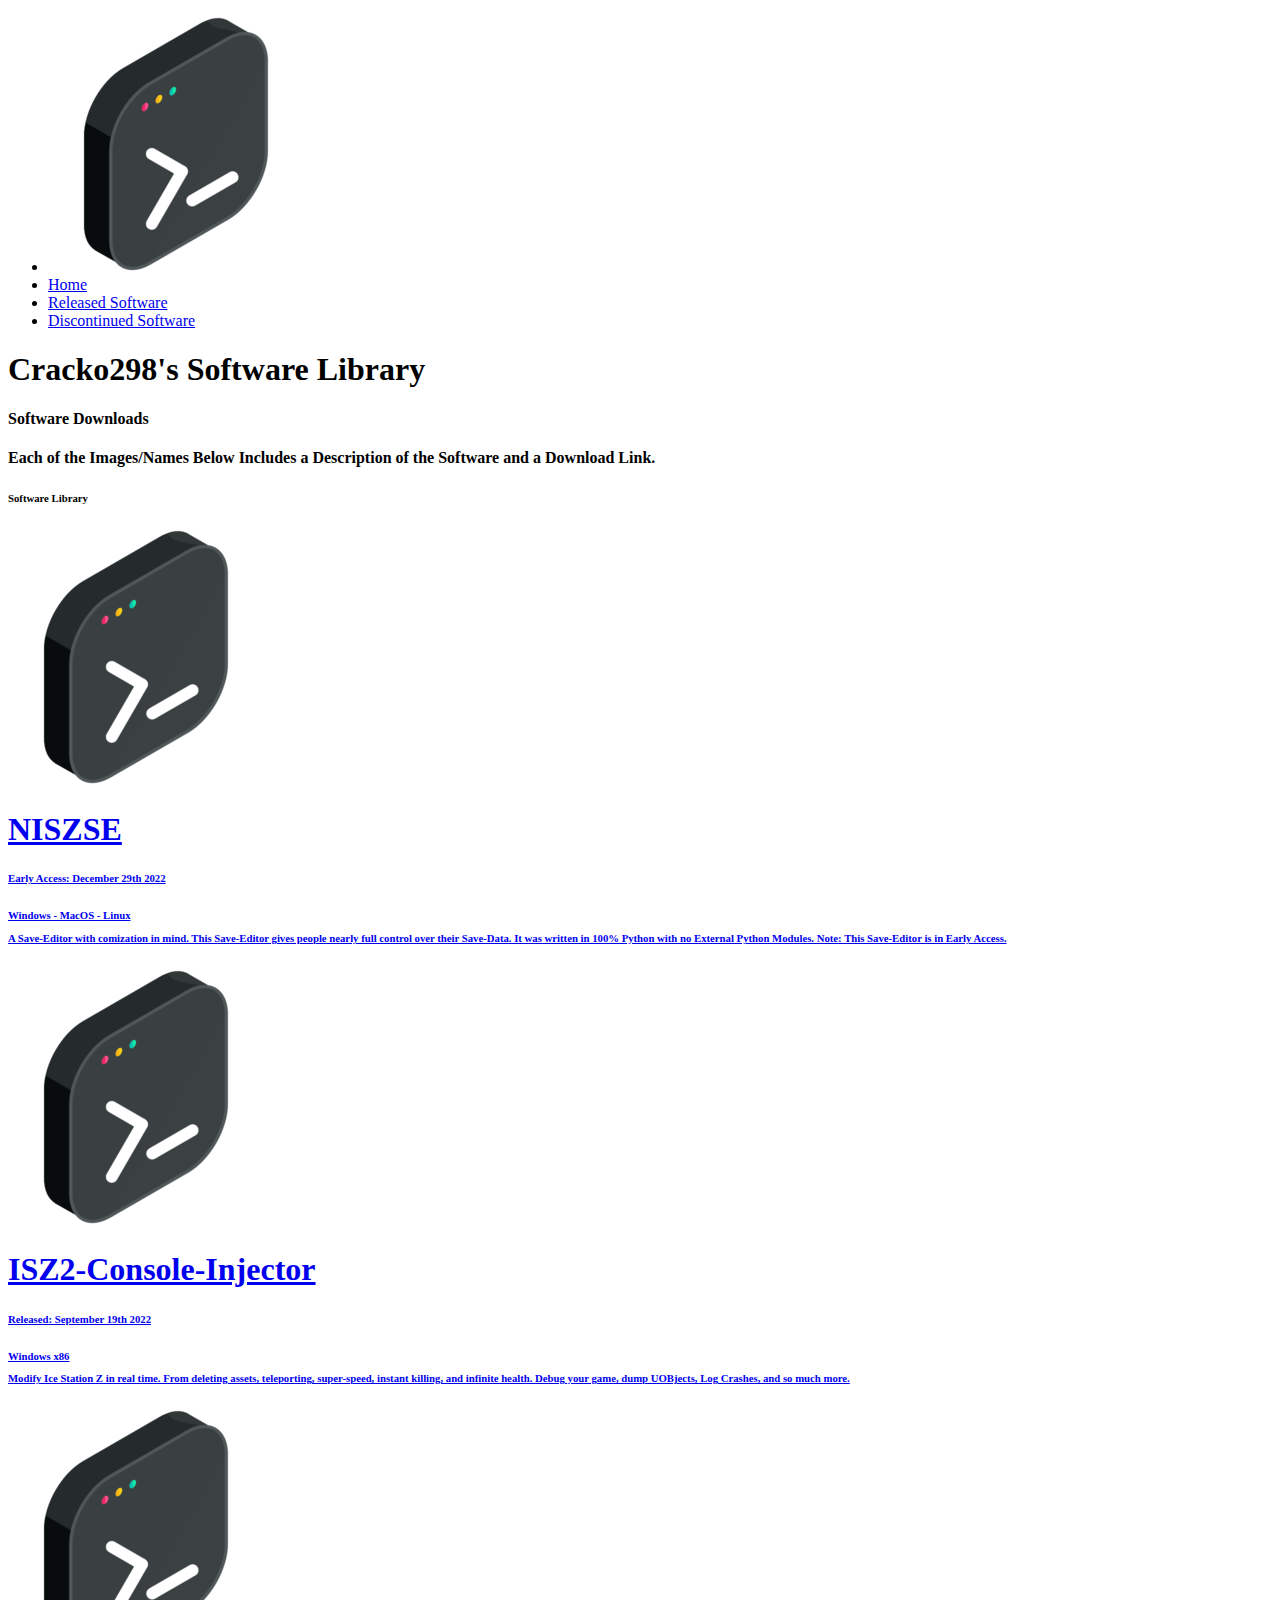
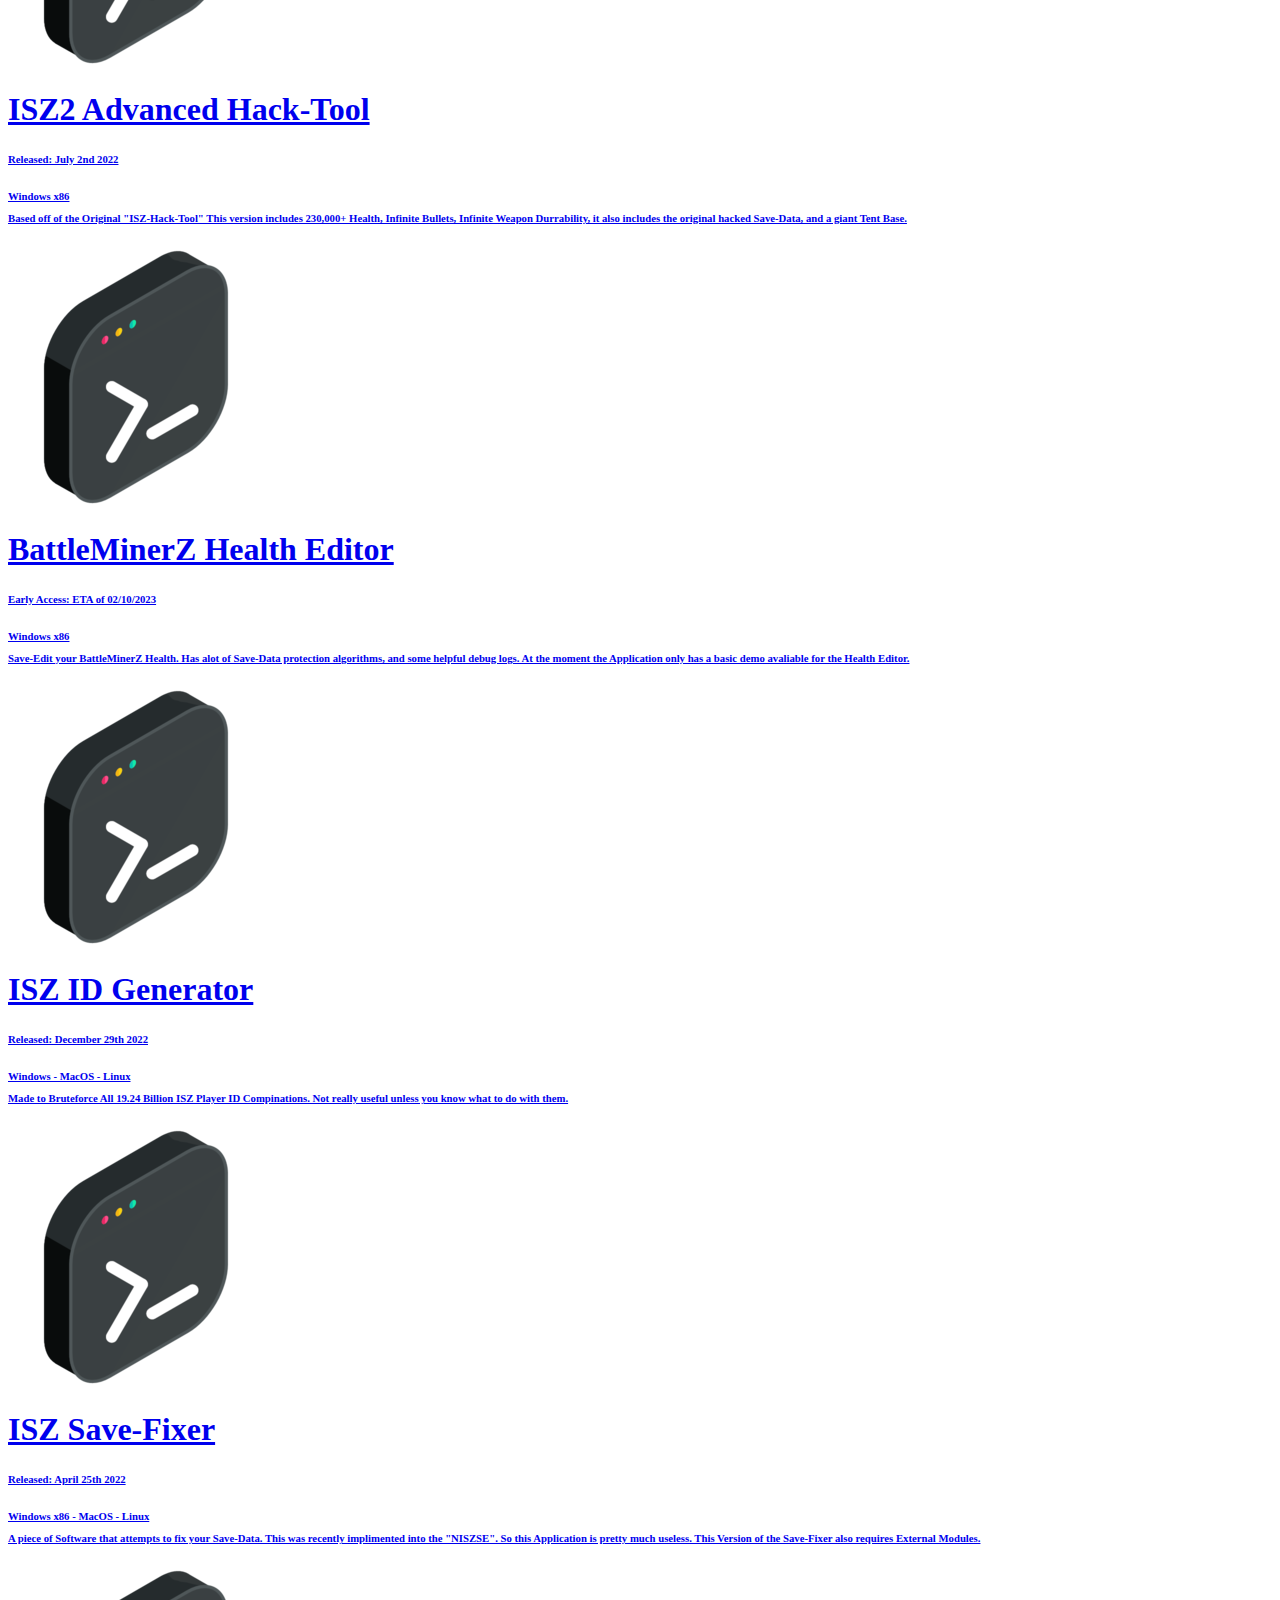
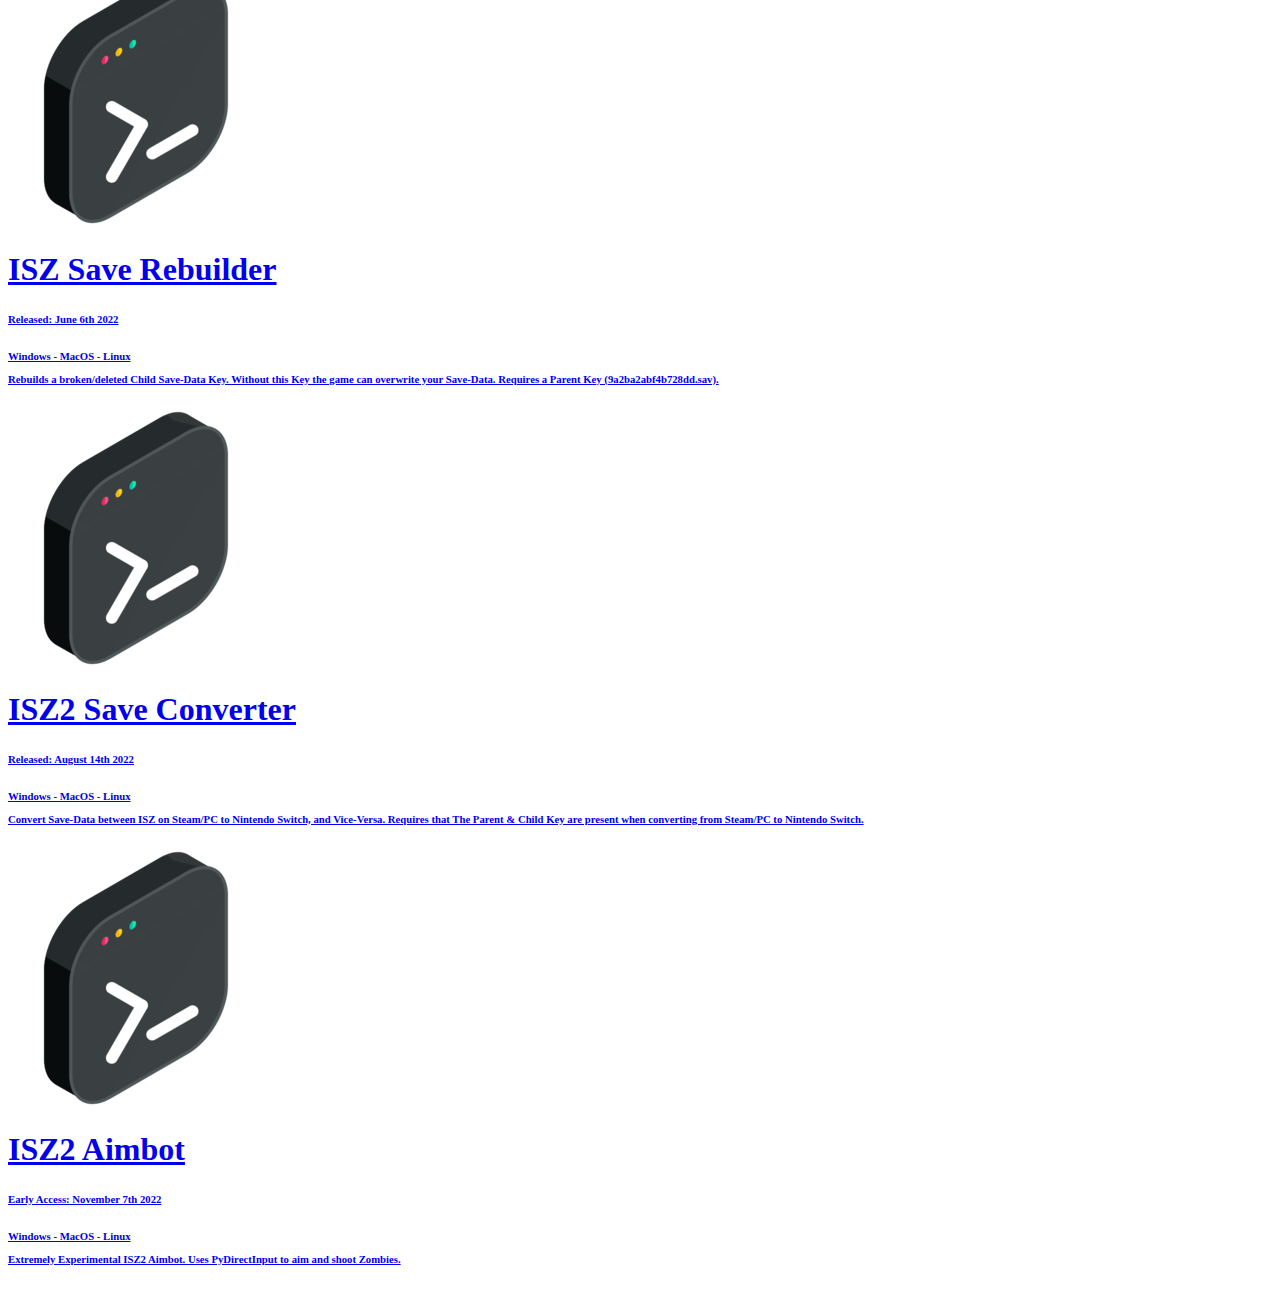
==== Software.html @ f77c6b38 "Add files via upload" ====
<!DOCTYPE html>
<html lang="en">

<head>
  <meta name="description" content="An Archive for Wobbly Tooth Ltd's Games, Software, And Company History.">
  <link rel="shortcut icon" href="favico.ico">
  <meta charset="utf-8">
  <meta name="viewport" content="width=device-width, initial-scale=1, shrink-to-fit=no">
  <meta name="Cracko298" content="Stuff">
  <title>Software Downloads - Cracko298's Website</title>
  <!-- font icons -->
  <link rel="stylesheet" href="assets/vendors/themify-icons/css/themify-icons.css">

  <!-- Bootstrap + Dorang main styles -->
  <link rel="stylesheet" href="assets/css/dorang.css">

</head>

<body data-spy="scroll" data-target=".navbar" data-offset="40" id="home" class="dark-theme">

  <!-- page navbar -->
  <nav class="page-navbar" data-spy="affix" data-offset-top="10">
    <ul class="nav-navbar container">
      <li class="nav-item"><a href="https://cracko298.xyz" class="nav-link"><img src="favico.ico"
            alt="Wobbly Tooth Archive"></a></li>
      <li class="nav-item"><a href="https://cracko298.xyz/" class="nav-link">Home</a></li>
      <li class="nav-item"><a href="Software.html" class="nav-link">Released Software</a></li>
      <li class="nav-item"><a href="Discontinued.html" class="nav-link">Discontinued Software</a></li>
        </div>
      </li>
    </ul>
  </nav><!-- end of page navbar -->

  <div class="theme-selector">
    <a href="javascript:void(0)" class="spinner">
      <i class="ti-paint-bucket"></i>
    </a>
    <div class="body">
      <a href="javascript:void(0)" class="light"></a>
      <a href="javascript:void(0)" class="dark"></a>
    </div>
  </div>

  <!-- page header -->
  <header class="header">
    <div class="overlay"></div>
    <div class="header-content">
      <h1 class="header-title">Cracko298's Software Library</h1>
      <h4>Software Downloads<h4>
      <p class="header-subtitle">Each of the Images/Names Below Includes a Description of the Software and a Download Link.</p>

    </div>
  </header><!-- end of page header -->

  <!-- page container -->
  <div class="container page-container">
    <div class="col-md-10 col-lg-8 m-auto">
      <h6 class="title mb-4">Software Library</h6>
    </div>

    <!-- row -->
    <div class="row mb-4">
      <div class="col-md-4">
        <a href="https://github.com/Cracko298/NISZSE" class="overlay-img">
          <img src="favico.ico"
            alt="Ice Station Z Image #1">
          <div class="overlay"></div>
          <div class="des">
            <h1 class="title">NISZSE</h1>
            <h6 class="subtitle">Early Access: December 29th 2022</p>
            <h6 class="subtitle">Windows - MacOS - Linux</p>
              <p>A Save-Editor with comization in mind. This Save-Editor gives people nearly full control over their Save-Data. It was written in 100% Python with no External Python Modules. Note: This Save-Editor is in Early Access.</p>
          </div>
        </a>
      </div>
      <div class="col-md-4">
        <a href="https://github.com/Cracko298/ISZ-Console-Injector" class="overlay-img">
          <img src="favico.ico"
            alt="Arkady Smith Image #1">
          <div class="overlay"></div>
          <div class="des">
            <h1 class="title">ISZ2-Console-Injector</h1>
            <h6 class="subtitle">Released: September 19th 2022</p>
            <h6 class="subtitle">Windows x86</p>
              <p>Modify Ice Station Z in real time. From deleting assets, teleporting, super-speed, instant killing, and infinite health. Debug your game, dump UOBjects, Log Crashes, and so much more.</p>
          </div>
        </a>
      </div>
      <div class="col-md-4">
        <a href="https://github.com/Cracko298/Ice-Station-Z-Advanced-Hack-Tool" class="overlay-img">
          <img src="favico.ico"
            alt="Toy Stunt Bike Image 1">
          <div class="overlay"></div>
          <div class="des">
            <h1 class="title">ISZ2 Advanced Hack-Tool</h1>
            <h6 class="subtitle">Released: July 2nd 2022</p>
            <h6 class="subtitle">Windows x86</p>
              <p>Based off of the Original "ISZ-Hack-Tool" This version includes 230,000+ Health, Infinite Bullets, Infinite Weapon Durrability, it also includes the original hacked Save-Data, and a giant Tent Base.</p>
          </div>
        </a>
      </div>
    </div><!-- end of row -->


              
    <div class="row mb-5">
      <div class="col-md-4">
        <a href="https://github.com/Cracko298/BattleMinerZ-Health-Editor" class="overlay-img">
          <img src="favico.ico"
            alt="Ice Station Z Image #2">
          <div class="overlay"></div>
          <div class="des">
            <h1 class="title">BattleMinerZ Health Editor</h1>
            <h6 class="subtitle">Early Access: ETA of 02/10/2023</p>
            <h6 class="subtitle">Windows x86</p>
              <p>Save-Edit your BattleMinerZ Health. Has alot of Save-Data protection algorithms, and some helpful debug logs. At the moment the Application only has a basic demo avaliable for the Health Editor.</p>
          </div>
        </a>
      </div>
      <div class="col-md-4">
        <a href="https://github.com/Cracko298/ISZ-ID-Generator" class="overlay-img">
          <img src="favico.ico"
            alt="ISZ ID Generator">
          <div class="overlay"></div>
          <div class="des">
            <h1 class="title">ISZ ID Generator</h1>
            <h6 class="subtitle">Released: December 29th 2022</p>
            <h6 class="subtitle">Windows - MacOS - Linux</p>
              <p>Made to Bruteforce All 19.24 Billion ISZ Player ID Compinations. Not really useful unless you know what to do with them.</p>
          </div>
        </a>
      </div>
      <div class="col-md-4">
        <a href="https://github.com/Cracko298/Ice-Station-Z-Save-Fixer" class="overlay-img">
          <img src="favico.ico"
            alt="BattleMiner Image #1">
          <div class="overlay"></div>
          <div class="des">
            <h1 class="title">ISZ Save-Fixer</h1>
            <h6 class="subtitle">Released: April 25th 2022</p>
            <h6 class="subtitle">Windows x86 - MacOS - Linux</p>
              <p>A piece of Software that attempts to fix your Save-Data. This was recently implimented into the "NISZSE". So this Application is pretty much useless. This Version of the Save-Fixer also requires External Modules.</p>
          </div>
        </a>
      </div>
    </div><!-- end of row -->

              
    <div class="row mb-5">
      <div class="col-md-4">
        <a href="https://github.com/Cracko298/Ice-Station-Z-Save-Rebuilder" class="overlay-img">
          <img src="favico.ico"
            alt="save rebuild #2">
          <div class="overlay"></div>
          <div class="des">
            <h1 class="title">ISZ Save Rebuilder</h1>
            <h6 class="subtitle">Released: June 6th 2022</p>
            <h6 class="subtitle">Windows - MacOS - Linux</p>
              <p>Rebuilds a broken/deleted Child Save-Data Key. Without this Key the game can overwrite your Save-Data. Requires a Parent Key (9a2ba2abf4b728dd.sav).</p>
          </div>
        </a>
      </div>
      <div class="col-md-4">
        <a href="https://github.com/Cracko298/ISZ2-SAVE-CONVERTER" class="overlay-img">
          <img src="favico.ico"
            alt="save converter">
          <div class="overlay"></div>
          <div class="des">
            <h1 class="title">ISZ2 Save Converter</h1>
            <h6 class="subtitle">Released: August 14th 2022</p>
            <h6 class="subtitle">Windows - MacOS - Linux</p>
              <p>Convert Save-Data between ISZ on Steam/PC to Nintendo Switch, and Vice-Versa. Requires that The Parent & Child Key are present when converting from Steam/PC to Nintendo Switch.</p>
          </div>
        </a>
      </div>
      <div class="col-md-4">
        <a href="https://github.com/Cracko298/Ice-Station-Z-Aimbot" class="overlay-img">
          <img src="favico.ico"
            alt="aimbot">
          <div class="overlay"></div>
          <div class="des">
            <h1 class="title">ISZ2 Aimbot</h1>
            <h6 class="subtitle">Early Access: November 7th 2022</p>
            <h6 class="subtitle">Windows - MacOS - Linux</p>
              <p>Extremely Experimental ISZ2 Aimbot. Uses PyDirectInput to aim and shoot Zombies.</p>
          </div>
        </a>
      </div>
    </div><!-- end of row -->




              

  <!-- core  -->
  <script src="assets/vendors/jquery/jquery-3.4.1.js"></script>
  <script src="assets/vendors/bootstrap/bootstrap.bundle.js"></script>

  <!-- bootstrap affix -->
  <script src="assets/vendors/bootstrap/bootstrap.affix.js"></script>

  <!-- Dorang js -->
  <script src="assets/js/dorang.js"></script>

</body>

</html>
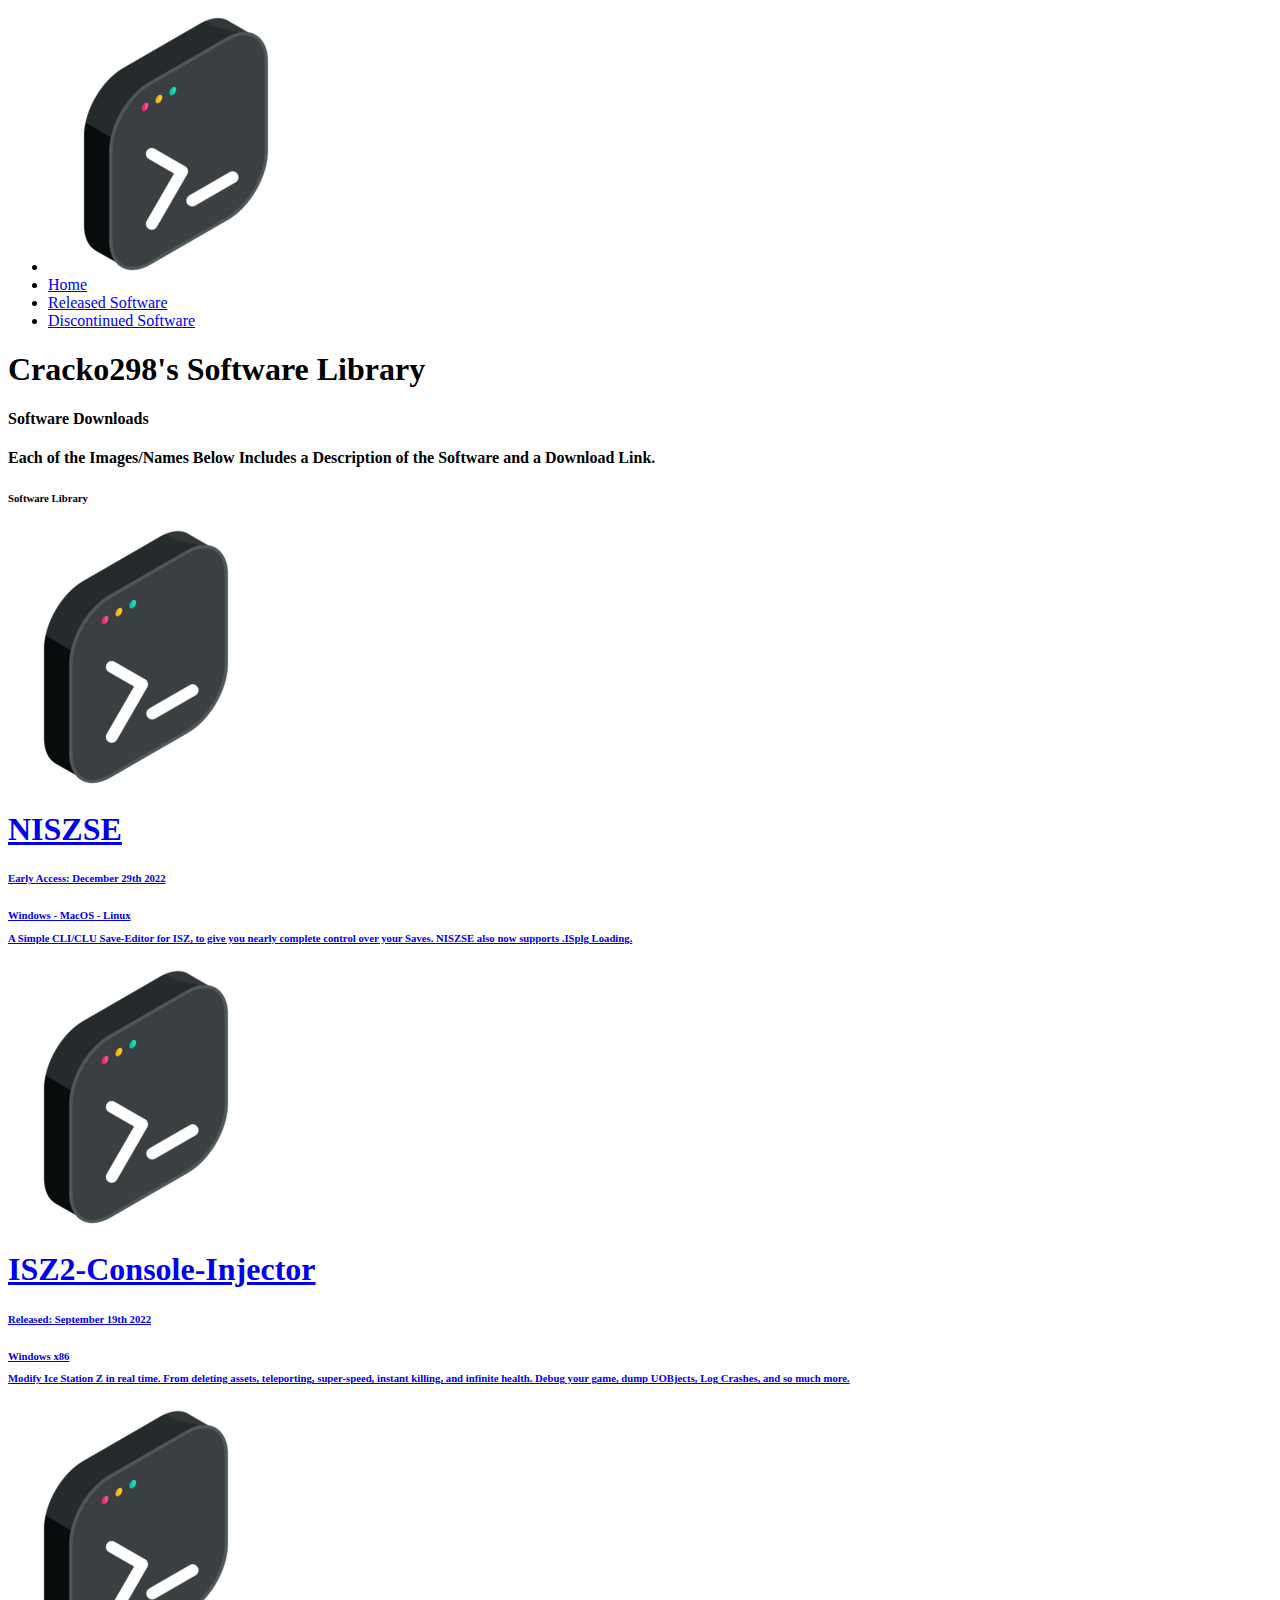
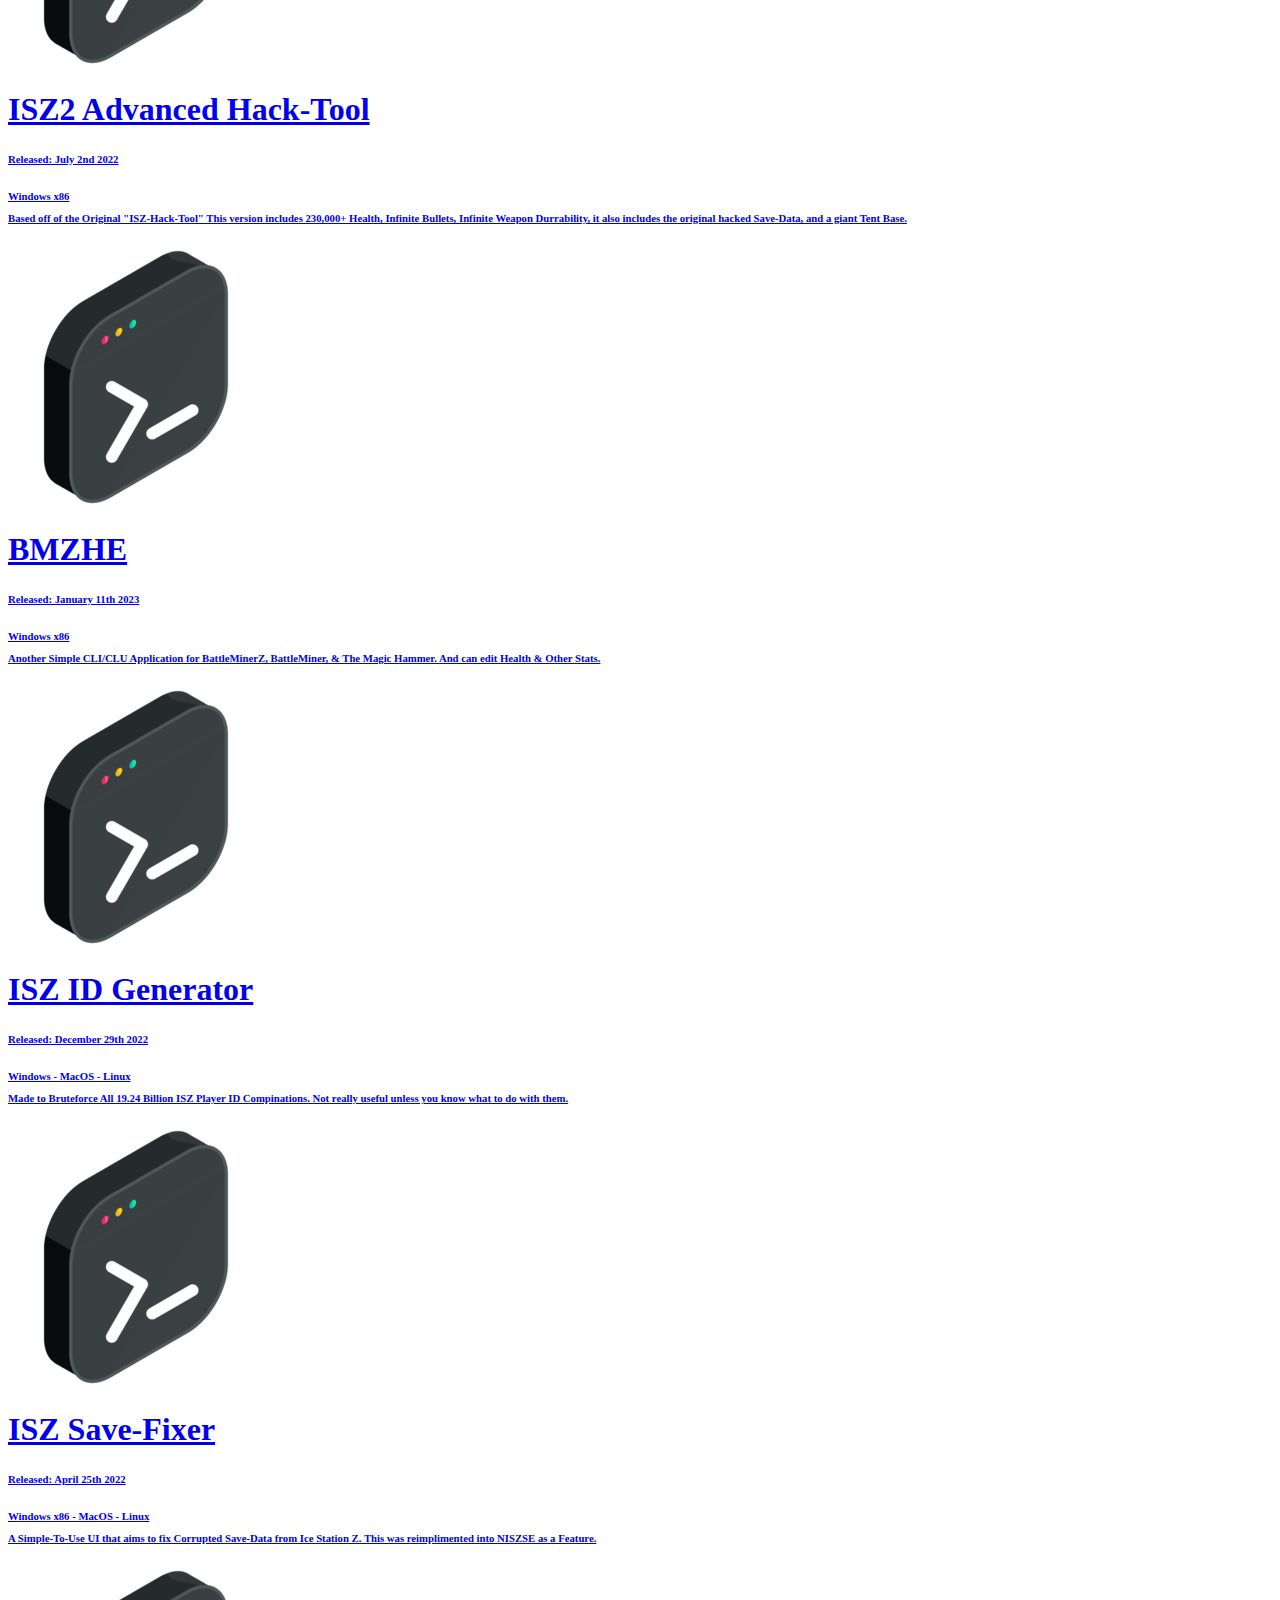
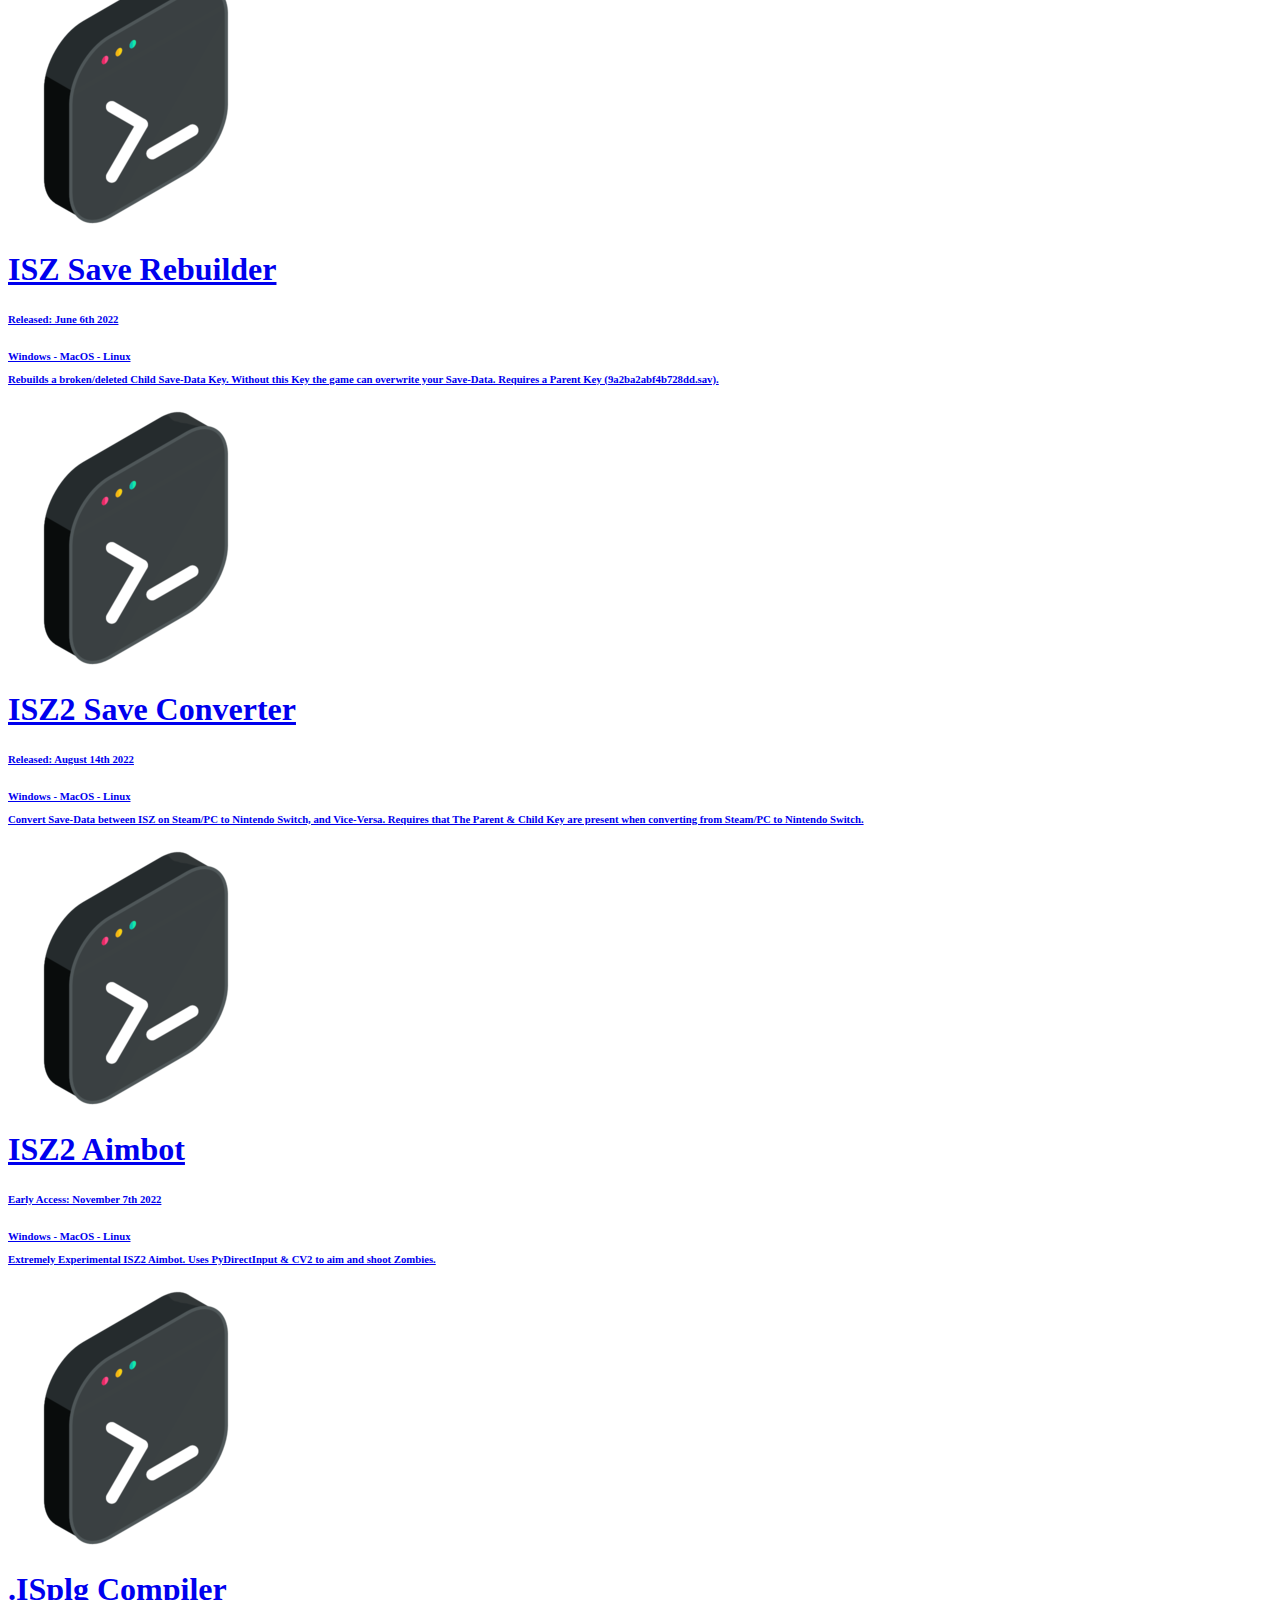
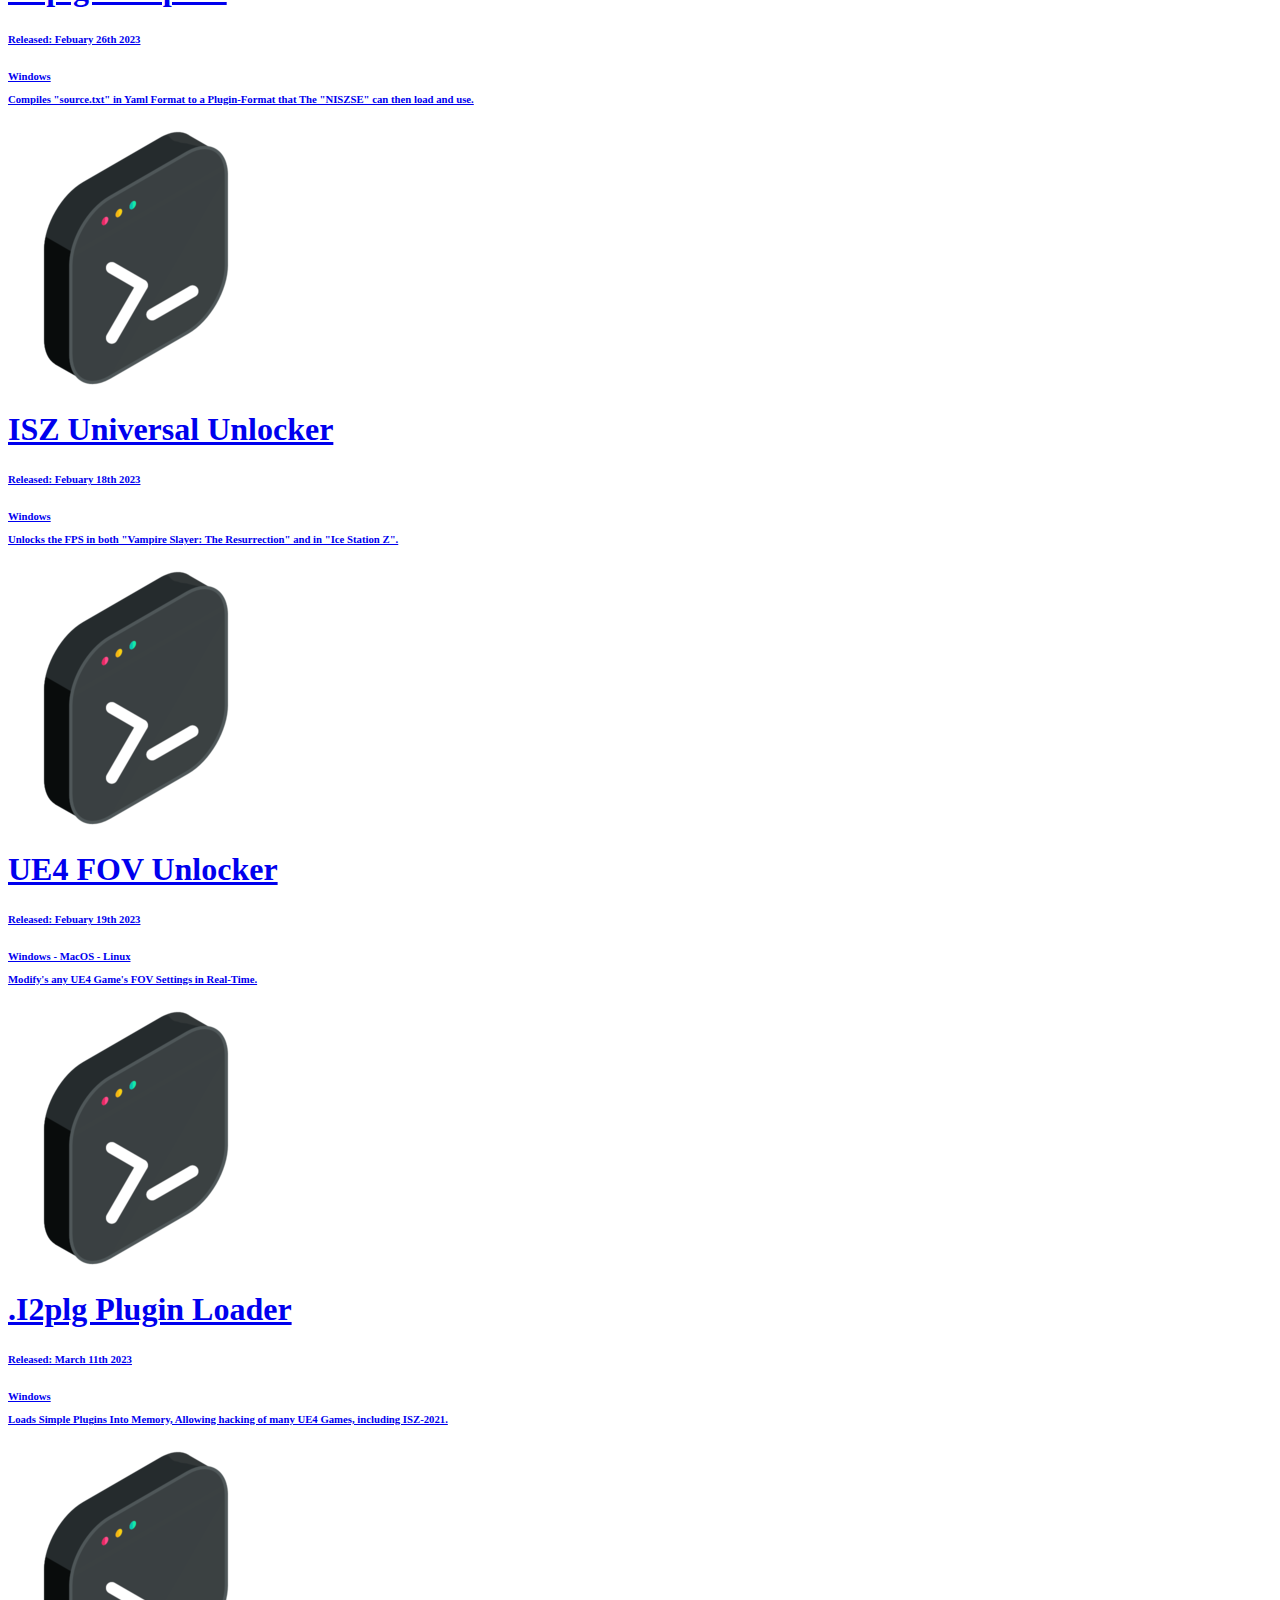
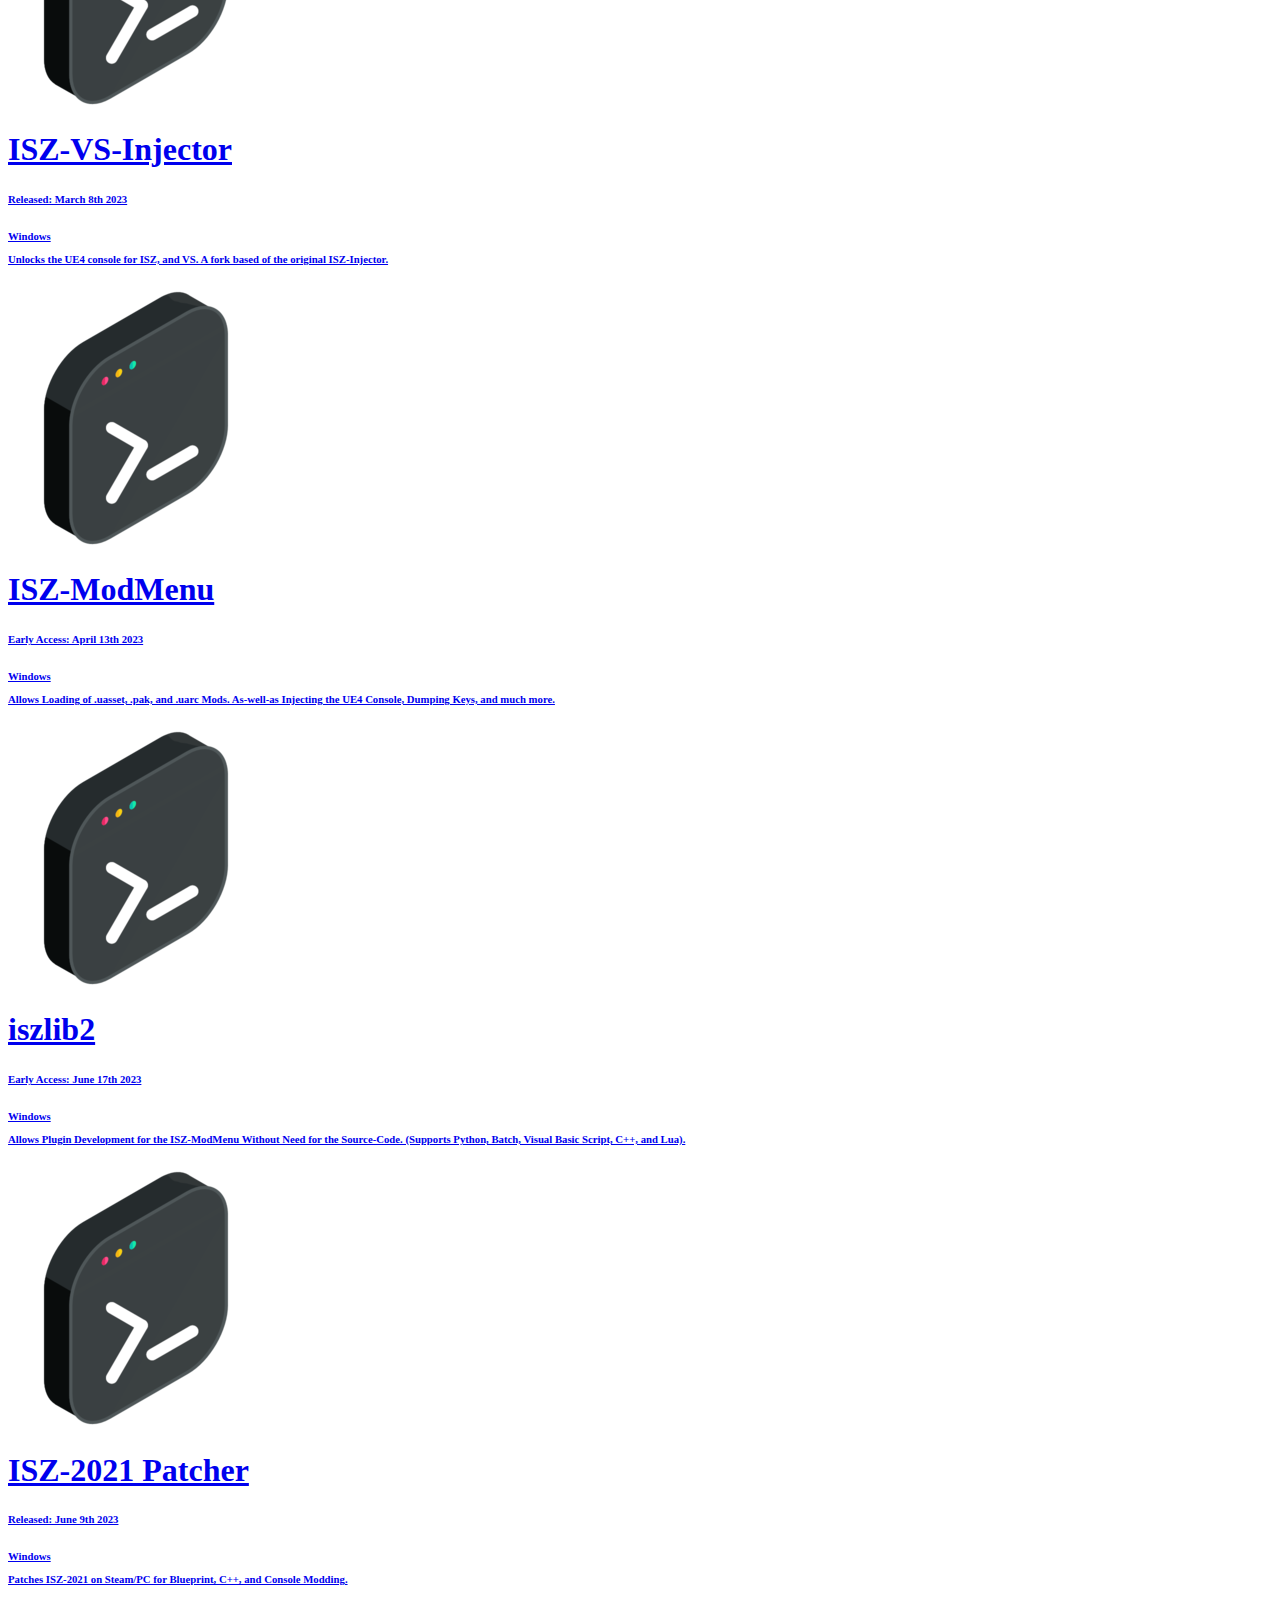
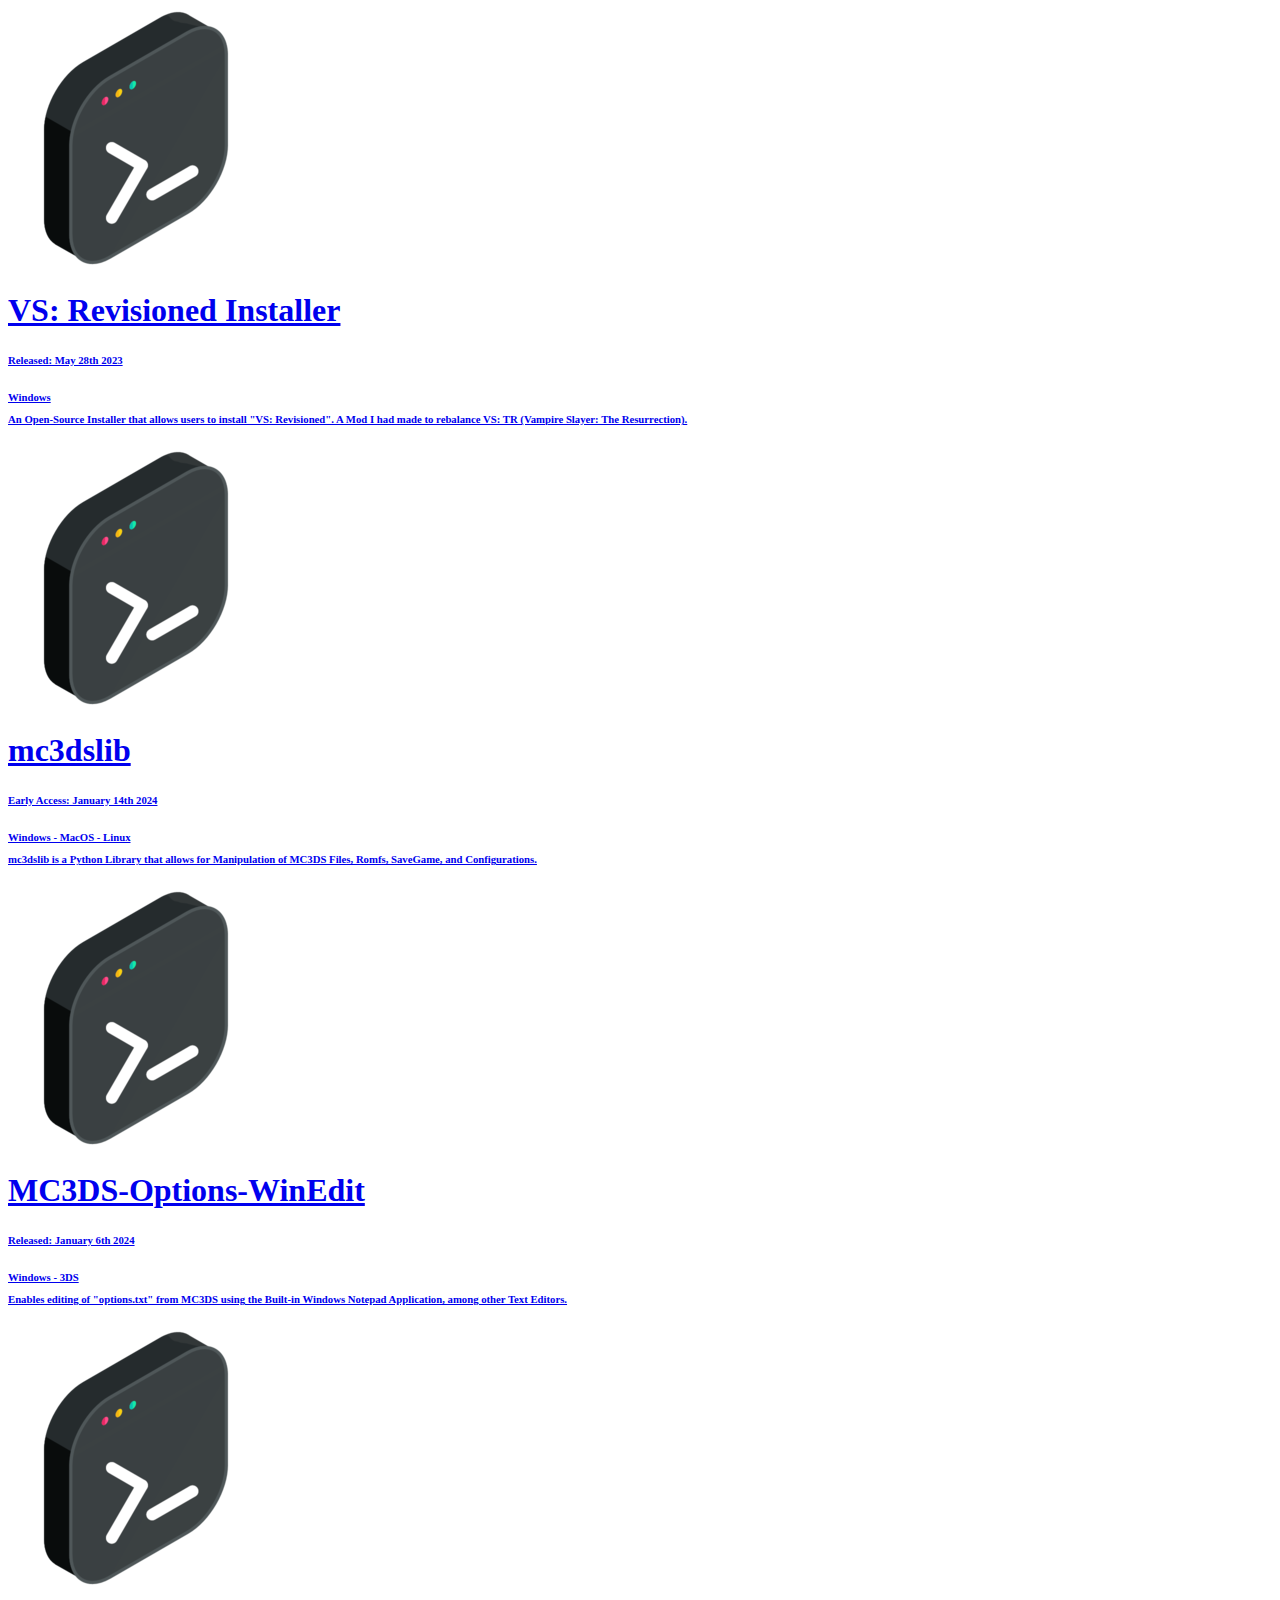
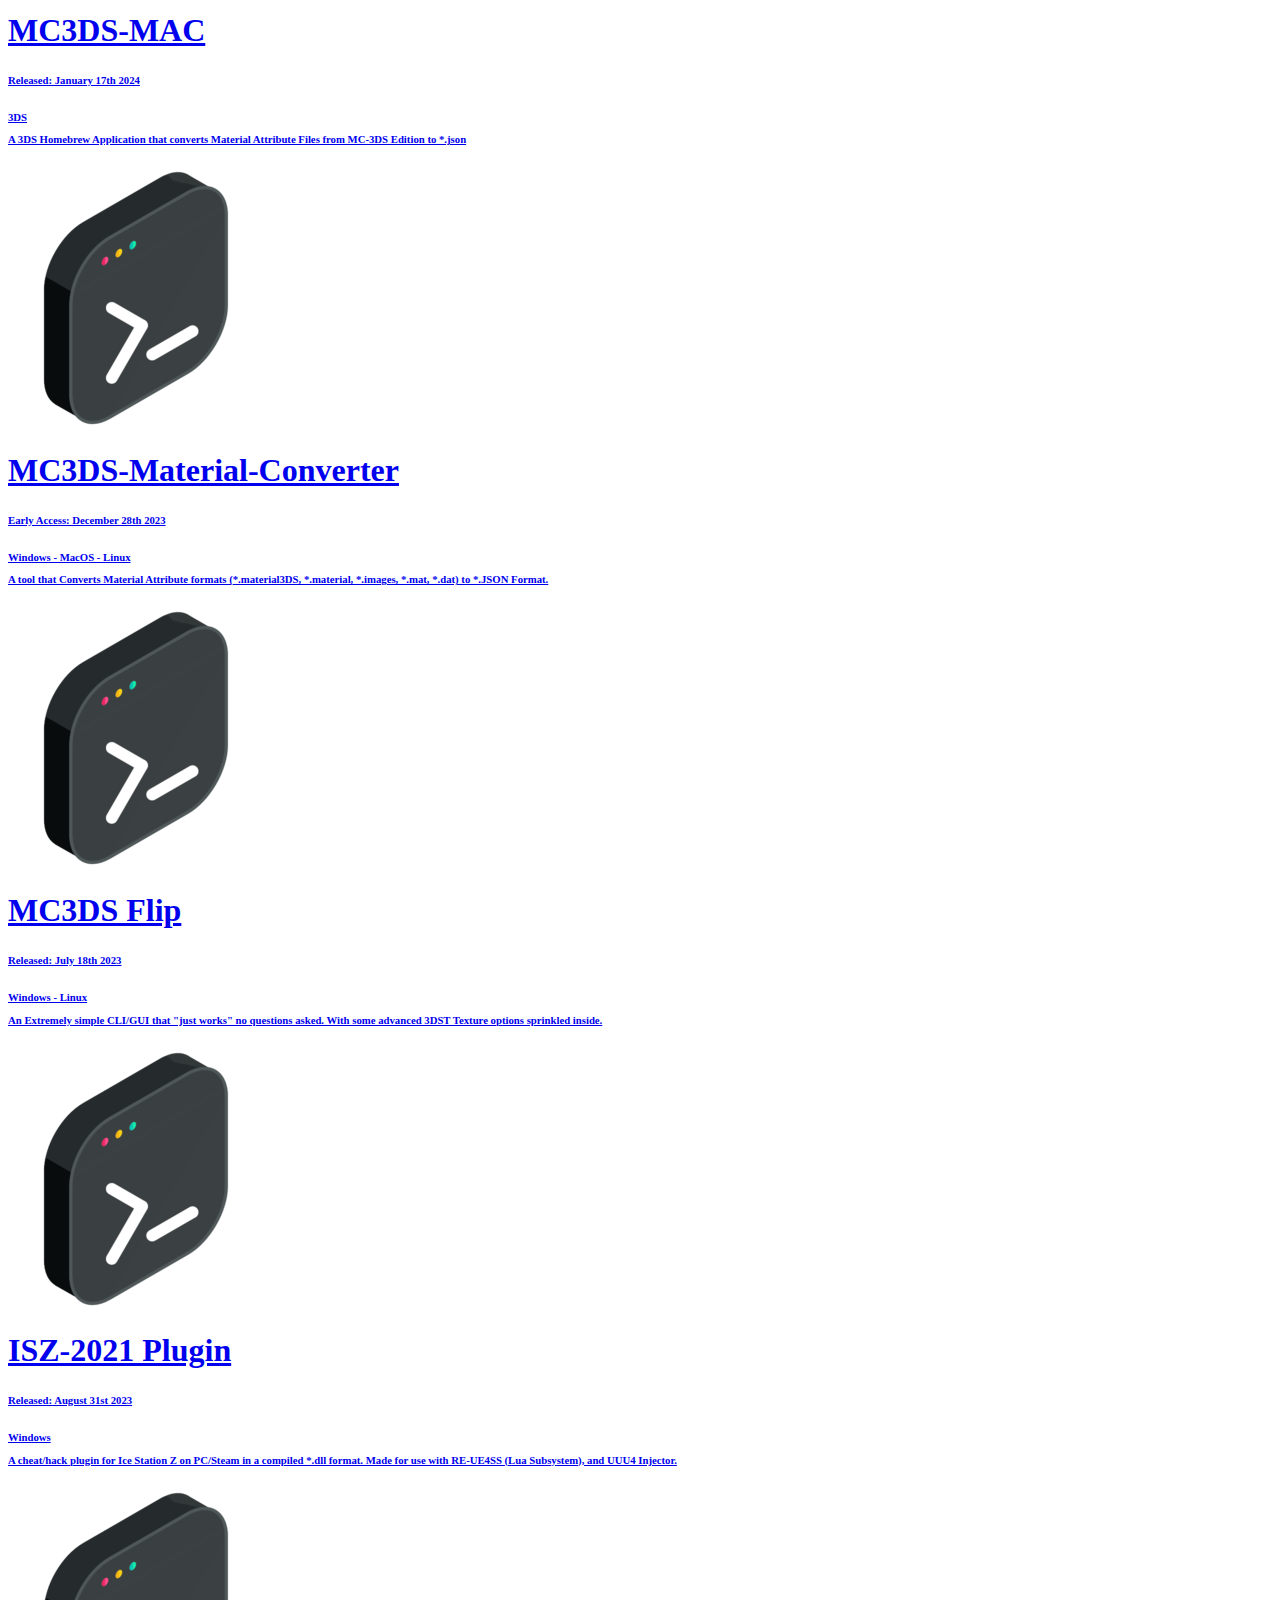
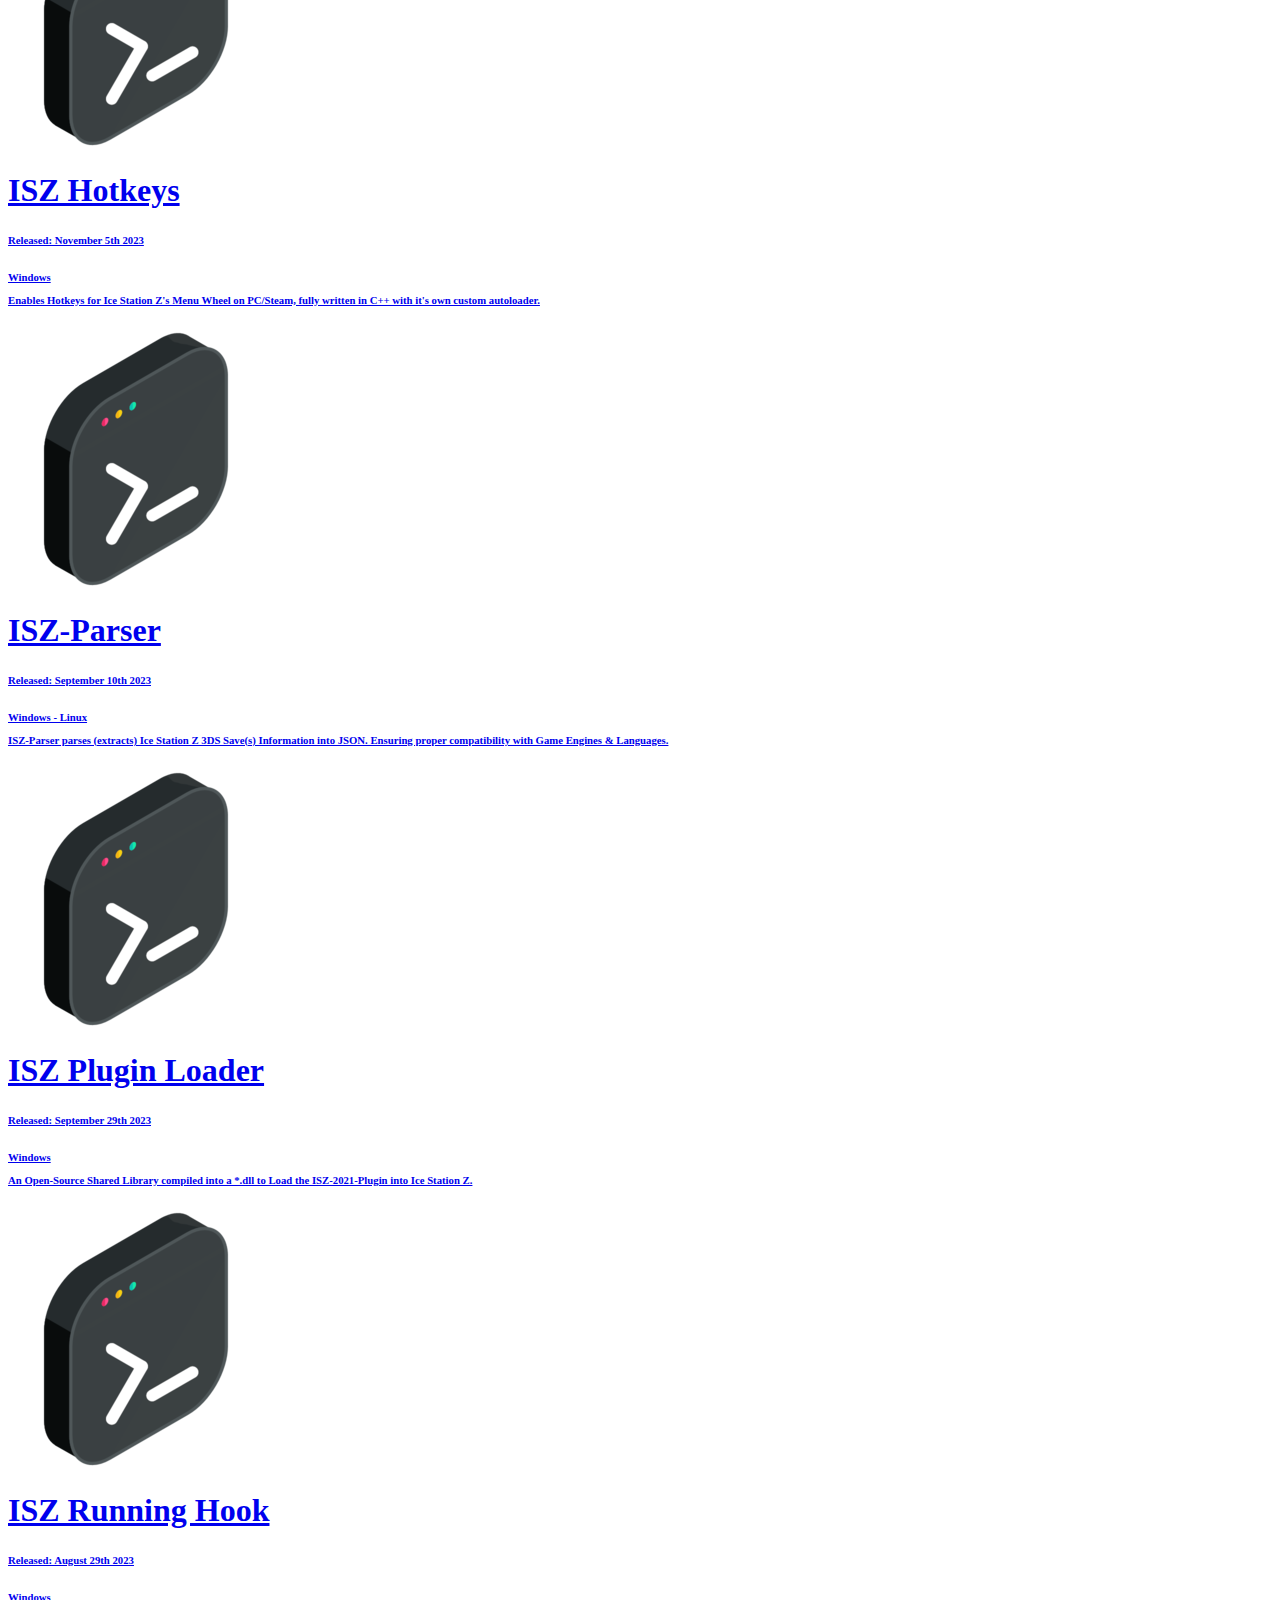
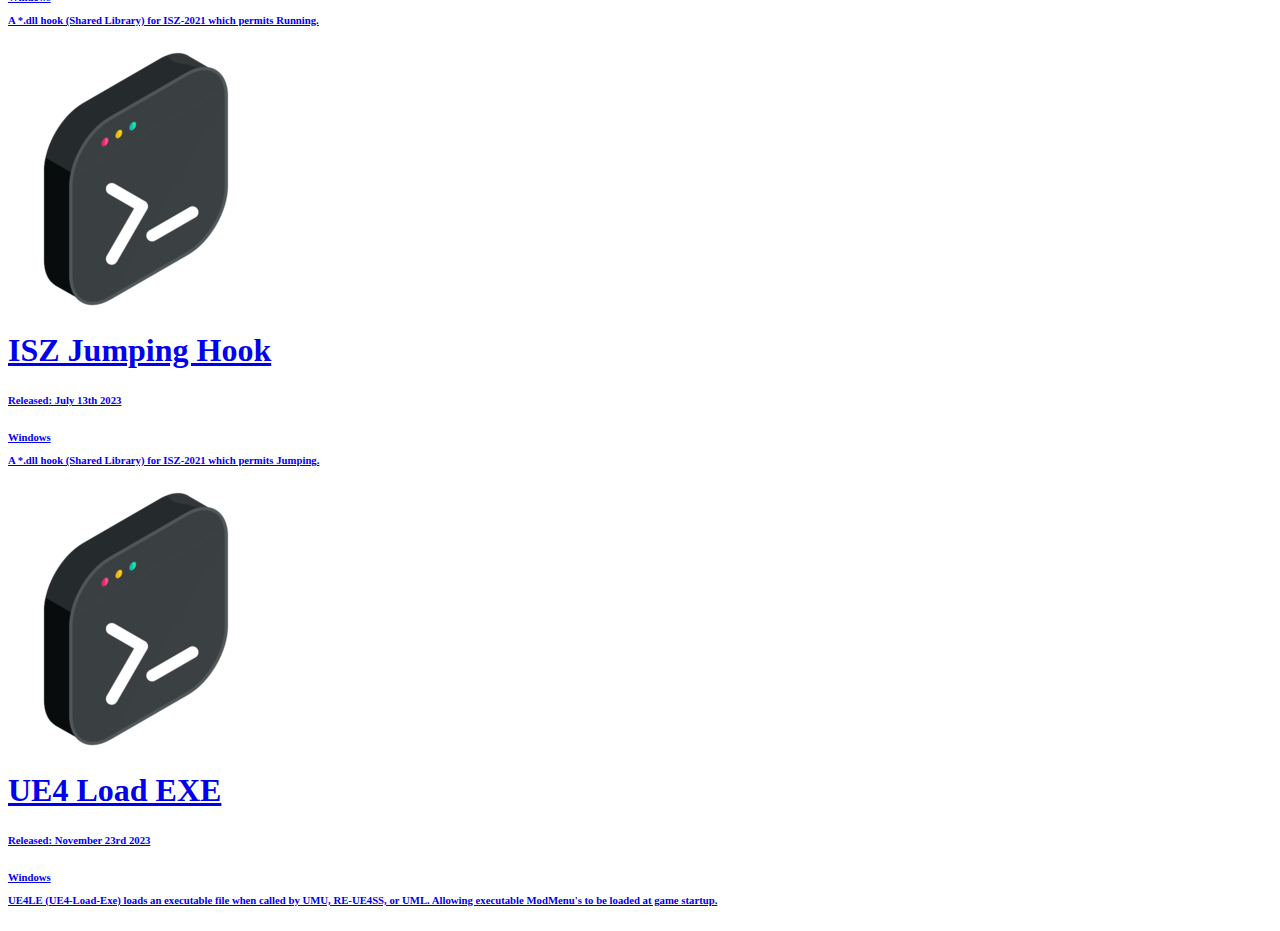
==== commit f3b75880: "Update Software.html" ====
--- a/Software.html
+++ b/Software.html
@@ -13,17 +13,18 @@
 
   <!-- Bootstrap + Dorang main styles -->
   <link rel="stylesheet" href="assets/css/dorang.css">
+  <link rel="stylesheet" href="assets/css/woah_this_is_new.css">
 
 </head>
-
+ 
 <body data-spy="scroll" data-target=".navbar" data-offset="40" id="home" class="dark-theme">
 
   <!-- page navbar -->
   <nav class="page-navbar" data-spy="affix" data-offset-top="10">
     <ul class="nav-navbar container">
-      <li class="nav-item"><a href="https://cracko298.xyz" class="nav-link"><img src="favico.ico"
+      <li class="nav-item"><a href="index.html" class="nav-link"><img src="favico.ico"
             alt="Wobbly Tooth Archive"></a></li>
-      <li class="nav-item"><a href="https://cracko298.xyz/" class="nav-link">Home</a></li>
+      <li class="nav-item"><a href="index.html" class="nav-link">Home</a></li>
       <li class="nav-item"><a href="Software.html" class="nav-link">Released Software</a></li>
       <li class="nav-item"><a href="Discontinued.html" class="nav-link">Discontinued Software</a></li>
         </div>
@@ -59,7 +60,7 @@
     </div>
 
     <!-- row -->
-    <div class="row mb-4">
+    <div class="row mb-5">
       <div class="col-md-4">
         <a href="https://github.com/Cracko298/NISZSE" class="overlay-img">
           <img src="favico.ico"
@@ -69,7 +70,7 @@
             <h1 class="title">NISZSE</h1>
             <h6 class="subtitle">Early Access: December 29th 2022</p>
             <h6 class="subtitle">Windows - MacOS - Linux</p>
-              <p>A Save-Editor with comization in mind. This Save-Editor gives people nearly full control over their Save-Data. It was written in 100% Python with no External Python Modules. Note: This Save-Editor is in Early Access.</p>
+              <p>A Simple CLI/CLU Save-Editor for ISZ, to give you nearly complete control over your Saves. NISZSE also now supports .ISplg Loading.</p>
           </div>
         </a>
       </div>
@@ -105,15 +106,15 @@
               
     <div class="row mb-5">
       <div class="col-md-4">
-        <a href="https://github.com/Cracko298/BattleMinerZ-Health-Editor" class="overlay-img">
+        <a href="https://github.com/Cracko298/BMZHE" class="overlay-img">
           <img src="favico.ico"
             alt="Ice Station Z Image #2">
           <div class="overlay"></div>
           <div class="des">
-            <h1 class="title">BattleMinerZ Health Editor</h1>
-            <h6 class="subtitle">Early Access: ETA of 02/10/2023</p>
+            <h1 class="title">BMZHE</h1>
+            <h6 class="subtitle">Released: January 11th 2023</p>
             <h6 class="subtitle">Windows x86</p>
-              <p>Save-Edit your BattleMinerZ Health. Has alot of Save-Data protection algorithms, and some helpful debug logs. At the moment the Application only has a basic demo avaliable for the Health Editor.</p>
+              <p>Another Simple CLI/CLU Application for BattleMinerZ, BattleMiner, & The Magic Hammer. And can edit Health & Other Stats.</p>
           </div>
         </a>
       </div>
@@ -139,7 +140,7 @@
             <h1 class="title">ISZ Save-Fixer</h1>
             <h6 class="subtitle">Released: April 25th 2022</p>
             <h6 class="subtitle">Windows x86 - MacOS - Linux</p>
-              <p>A piece of Software that attempts to fix your Save-Data. This was recently implimented into the "NISZSE". So this Application is pretty much useless. This Version of the Save-Fixer also requires External Modules.</p>
+              <p>A Simple-To-Use UI that aims to fix Corrupted Save-Data from Ice Station Z. This was reimplimented into NISZSE as a Feature.</p>
           </div>
         </a>
       </div>
@@ -161,7 +162,7 @@
         </a>
       </div>
       <div class="col-md-4">
-        <a href="https://github.com/Cracko298/ISZ2-SAVE-CONVERTER" class="overlay-img">
+        <a href="https://github.com/Cracko298/ISZ2021-Save-Converter" class="overlay-img">
           <img src="favico.ico"
             alt="save converter">
           <div class="overlay"></div>
@@ -182,15 +183,308 @@
             <h1 class="title">ISZ2 Aimbot</h1>
             <h6 class="subtitle">Early Access: November 7th 2022</p>
             <h6 class="subtitle">Windows - MacOS - Linux</p>
-              <p>Extremely Experimental ISZ2 Aimbot. Uses PyDirectInput to aim and shoot Zombies.</p>
+              <p>Extremely Experimental ISZ2 Aimbot. Uses PyDirectInput & CV2 to aim and shoot Zombies.</p>
           </div>
         </a>
       </div>
     </div><!-- end of row -->
-
-
-
-
+    
+    
+    <div class="row mb-5">
+      <div class="col-md-4">
+        <a href="https://github.com/Cracko298/ISplg-Compiler" class="overlay-img">
+          <img src="favico.ico"
+            alt="save rebuild #2">
+          <div class="overlay"></div>
+          <div class="des">
+            <h1 class="title">.ISplg Compiler</h1>
+            <h6 class="subtitle">Released: Febuary 26th 2023</p>
+            <h6 class="subtitle">Windows</p>
+              <p>Compiles "source.txt" in Yaml Format to a Plugin-Format that The "NISZSE" can then load and use.</p>
+          </div>
+        </a>
+      </div>
+      <div class="col-md-4">
+        <a href="https://github.com/Cracko298/ISZ-Universal-Unlocker" class="overlay-img">
+          <img src="favico.ico"
+            alt="save converter">
+          <div class="overlay"></div>
+          <div class="des">
+            <h1 class="title">ISZ Universal Unlocker</h1>
+            <h6 class="subtitle">Released: Febuary 18th 2023</p>
+            <h6 class="subtitle">Windows</p>
+              <p>Unlocks the FPS in both "Vampire Slayer: The Resurrection" and in "Ice Station Z".</p>
+          </div>
+        </a>
+      </div>
+      <div class="col-md-4">
+        <a href="https://github.com/Cracko298/UE4-FOV-Editor" class="overlay-img">
+          <img src="favico.ico"
+            alt="aimbot">
+          <div class="overlay"></div>
+          <div class="des">
+            <h1 class="title">UE4 FOV Unlocker</h1>
+            <h6 class="subtitle">Released: Febuary 19th 2023</p>
+            <h6 class="subtitle">Windows - MacOS - Linux</p>
+              <p>Modify's any UE4 Game's FOV Settings in Real-Time.</p>
+          </div>
+        </a>
+      </div>
+    </div><!-- end of row -->
+    
+    <div class="row mb-5">
+      <div class="col-md-4">
+        <a href="https://github.com/ISZ-Hacker-Organization/I2plg-Loader" class="overlay-img">
+          <img src="favico.ico"
+            alt="save rebuild #2">
+          <div class="overlay"></div>
+          <div class="des">
+            <h1 class="title">.I2plg Plugin Loader</h1>
+            <h6 class="subtitle">Released: March 11th 2023</p>
+            <h6 class="subtitle">Windows</p>
+              <p>Loads Simple Plugins Into Memory, Allowing hacking of many UE4 Games, including ISZ-2021.</p>
+          </div>
+        </a>
+      </div>
+      <div class="col-md-4">
+        <a href="https://github.com/ISZ-Hacker-Organization/ISZ-VS-Injector" class="overlay-img">
+          <img src="favico.ico"
+            alt="save converter">
+          <div class="overlay"></div>
+          <div class="des">
+            <h1 class="title">ISZ-VS-Injector</h1>
+            <h6 class="subtitle">Released: March 8th 2023</p>
+            <h6 class="subtitle">Windows</p>
+              <p>Unlocks the UE4 console for ISZ, and VS. A fork based of the original ISZ-Injector.</p>
+          </div>
+        </a>
+      </div>
+      <div class="col-md-4">
+        <a href="https://github.com/ISZ-Hacker-Organization/ISZ-ModMenu" class="overlay-img">
+          <img src="favico.ico"
+            alt="aimbot">
+          <div class="overlay"></div>
+          <div class="des">
+            <h1 class="title">ISZ-ModMenu</h1>
+            <h6 class="subtitle">Early Access: April 13th 2023</p>
+            <h6 class="subtitle">Windows</p>
+              <p>Allows Loading of .uasset, .pak, and .uarc Mods. As-well-as Injecting the UE4 Console, Dumping Keys, and much more.</p>
+          </div>
+        </a>
+      </div>
+    </div><!-- end of row -->
+
+
+              
+    <div class="row mb-5">
+      <div class="col-md-4">
+        <a href="https://github.com/Cracko298/iszlib2" class="overlay-img">
+          <img src="favico.ico"
+            alt="save rebuild #2">
+          <div class="overlay"></div>
+          <div class="des">
+            <h1 class="title">iszlib2</h1>
+            <h6 class="subtitle">Early Access: June 17th 2023</p>
+            <h6 class="subtitle">Windows</p>
+              <p>Allows Plugin Development for the ISZ-ModMenu Without Need for the Source-Code. (Supports Python, Batch, Visual Basic Script, C++, and Lua).</p>
+          </div>
+        </a>
+      </div>
+      <div class="col-md-4">
+        <a href="https://github.com/ISZ-Hacker-Organization/ISZ-2021-Patcher" class="overlay-img">
+          <img src="favico.ico"
+            alt="save converter">
+          <div class="overlay"></div>
+          <div class="des">
+            <h1 class="title">ISZ-2021 Patcher</h1>
+            <h6 class="subtitle">Released: June 9th 2023</p>
+            <h6 class="subtitle">Windows</p>
+              <p>Patches ISZ-2021 on Steam/PC for Blueprint, C++, and Console Modding.</p>
+          </div>
+        </a>
+      </div>
+      <div class="col-md-4">
+        <a href="https://github.com/ISZ-Hacker-Organization/VS-Revisioned-Installer" class="overlay-img">
+          <img src="favico.ico"
+            alt="aimbot">
+          <div class="overlay"></div>
+          <div class="des">
+            <h1 class="title">VS: Revisioned Installer</h1>
+            <h6 class="subtitle">Released: May 28th 2023</p>
+            <h6 class="subtitle">Windows</p>
+              <p>An Open-Source Installer that allows users to install "VS: Revisioned". A Mod I had made to rebalance VS: TR (Vampire Slayer: The Resurrection).</p>
+          </div>
+        </a>
+      </div>
+    </div><!-- end of row -->
+
+    <div class="row mb-5">
+        <div class="col-md-4">
+          <a href="https://github.com/Cracko298/mc3dslib" class="overlay-img">
+            <img src="favico.ico"
+              alt="save rebuild #2">
+            <div class="overlay"></div>
+            <div class="des">
+              <h1 class="title">mc3dslib</h1>
+              <h6 class="subtitle">Early Access: January 14th 2024</p>
+              <h6 class="subtitle">Windows - MacOS - Linux</p>
+                <p>mc3dslib is a Python Library that allows for Manipulation of MC3DS Files, Romfs, SaveGame, and Configurations.</p>
+            </div>
+          </a>
+        </div>
+        <div class="col-md-4">
+          <a href="https://github.com/Cracko298/MC3DS-Options-WinEdit" class="overlay-img">
+            <img src="favico.ico"
+              alt="save converter">
+            <div class="overlay"></div>
+            <div class="des">
+              <h1 class="title">MC3DS-Options-WinEdit</h1>
+              <h6 class="subtitle">Released: January 6th 2024</p>
+              <h6 class="subtitle">Windows - 3DS</p>
+                <p>Enables editing of "options.txt" from MC3DS using the Built-in Windows Notepad Application, among other Text Editors.</p>
+            </div>
+          </a>
+        </div>
+        <div class="col-md-4">
+          <a href="https://github.com/Cracko298/MC3DS-MAC" class="overlay-img">
+            <img src="favico.ico"
+              alt="aimbot">
+            <div class="overlay"></div>
+            <div class="des">
+              <h1 class="title">MC3DS-MAC</h1>
+              <h6 class="subtitle">Released: January 17th 2024</p>
+              <h6 class="subtitle">3DS</p>
+                <p>A 3DS Homebrew Application that converts Material Attribute Files from MC-3DS Edition to *.json</p>
+            </div>
+          </a>
+        </div>
+      </div><!-- end of row -->
+
+      <div class="row mb-5">
+        <div class="col-md-4">
+          <a href="https://github.com/Cracko298/MC3DS-Material-Converter" class="overlay-img">
+            <img src="favico.ico"
+              alt="save rebuild #2">
+            <div class="overlay"></div>
+            <div class="des">
+              <h1 class="title">MC3DS-Material-Converter</h1>
+              <h6 class="subtitle">Early Access: December 28th 2023</p>
+              <h6 class="subtitle">Windows - MacOS - Linux</p>
+                <p>A tool that Converts Material Attribute formats (*.material3DS, *.material, *.images, *.mat, *.dat) to *.JSON Format.</p>
+            </div>
+          </a>
+        </div>
+        <div class="col-md-4">
+          <a href="https://github.com/Cracko298/MC-3DS-Flip" class="overlay-img">
+            <img src="favico.ico"
+              alt="save converter">
+            <div class="overlay"></div>
+            <div class="des">
+              <h1 class="title">MC3DS Flip</h1>
+              <h6 class="subtitle">Released: July 18th 2023</p>
+              <h6 class="subtitle">Windows - Linux</p>
+                <p>An Extremely simple CLI/GUI that "just works" no questions asked. With some advanced 3DST Texture options sprinkled inside.</p>
+            </div>
+          </a>
+        </div>
+        <div class="col-md-4">
+          <a href="https://github.com/Cracko298/ISZ-2021-Plugin" class="overlay-img">
+            <img src="favico.ico"
+              alt="aimbot">
+            <div class="overlay"></div>
+            <div class="des">
+              <h1 class="title">ISZ-2021 Plugin</h1>
+              <h6 class="subtitle">Released: August 31st 2023</p>
+              <h6 class="subtitle">Windows</p>
+                <p>A cheat/hack plugin for Ice Station Z on PC/Steam in a compiled *.dll format. Made for use with RE-UE4SS (Lua Subsystem), and UUU4 Injector.</p>
+            </div>
+          </a>
+        </div>
+      </div><!-- end of row -->
+
+      <div class="row mb-5"> <!-- hello-->
+        <div class="col-md-4">
+          <a href="https://github.com/Cracko298/ISZ_H" class="overlay-img">
+            <img src="favico.ico"
+              alt="save rebuild #2">
+            <div class="overlay"></div>
+            <div class="des">
+              <h1 class="title">ISZ Hotkeys</h1>
+              <h6 class="subtitle">Released: November 5th 2023</p>
+              <h6 class="subtitle">Windows</p>
+                <p>Enables Hotkeys for Ice Station Z's Menu Wheel on PC/Steam, fully written in C++ with it's own custom autoloader.</p>
+            </div>
+          </a>
+        </div>
+        <div class="col-md-4">
+          <a href="https://github.com/Cracko298/ISZ-Parser" class="overlay-img">
+            <img src="favico.ico"
+              alt="save converter">
+            <div class="overlay"></div>
+            <div class="des">
+              <h1 class="title">ISZ-Parser</h1>
+              <h6 class="subtitle">Released: September 10th 2023</p>
+              <h6 class="subtitle">Windows - Linux</p>
+                <p>ISZ-Parser parses (extracts) Ice Station Z 3DS Save(s) Information into JSON. Ensuring proper compatibility with Game Engines & Languages.</p>
+            </div>
+          </a>
+        </div>
+        <div class="col-md-4">
+          <a href="https://github.com/Cracko298/ISZ-Plugin-Loader" class="overlay-img">
+            <img src="favico.ico"
+              alt="aimbot">
+            <div class="overlay"></div>
+            <div class="des">
+              <h1 class="title">ISZ Plugin Loader</h1>
+              <h6 class="subtitle">Released: September 29th 2023</p>
+              <h6 class="subtitle">Windows</p>
+                <p>An Open-Source Shared Library compiled into a *.dll to Load the ISZ-2021-Plugin into Ice Station Z.</p>
+            </div>
+          </a>
+        </div>
+      </div><!-- end of row -->
+
+      <div class="row mb-5"> <!-- hello-->
+        <div class="col-md-4">
+          <a href="https://github.com/Cracko298/ISZ_R" class="overlay-img">
+            <img src="favico.ico"
+              alt="save rebuild #2">
+            <div class="overlay"></div>
+            <div class="des">
+              <h1 class="title">ISZ Running Hook</h1>
+              <h6 class="subtitle">Released: August 29th 2023</p>
+              <h6 class="subtitle">Windows</p>
+                <p>A *.dll hook (Shared Library) for ISZ-2021 which permits Running.</p>
+            </div>
+          </a>
+        </div>
+        <div class="col-md-4">
+          <a href="https://github.com/Cracko298/ISZ_J" class="overlay-img">
+            <img src="favico.ico"
+              alt="save converter">
+            <div class="overlay"></div>
+            <div class="des">
+              <h1 class="title">ISZ Jumping Hook</h1>
+              <h6 class="subtitle">Released: July 13th 2023</p>
+              <h6 class="subtitle">Windows</p>
+                <p>A *.dll hook (Shared Library) for ISZ-2021 which permits Jumping.</p>
+            </div>
+          </a>
+        </div>
+        <div class="col-md-4">
+          <a href="https://github.com/Cracko298/UE4-Load-Exe" class="overlay-img">
+            <img src="favico.ico"
+              alt="aimbot">
+            <div class="overlay"></div>
+            <div class="des">
+              <h1 class="title">UE4 Load EXE</h1>
+              <h6 class="subtitle">Released: November 23rd 2023</p>
+              <h6 class="subtitle">Windows</p>
+                <p>UE4LE (UE4-Load-Exe) loads an executable file when called by UMU, RE-UE4SS, or UML. Allowing executable ModMenu's to be loaded at game startup.</p>
+            </div>
+          </a>
+        </div>
+      </div><!-- end of row -->
               
 
   <!-- core  -->
@@ -203,6 +497,9 @@
   <!-- Dorang js -->
   <script src="assets/js/dorang.js"></script>
 
+  <!-- Disable Image Saving on Webpage, and Text Copying.-->
+  <script src="feature.js"></script>
+
 </body>
 
-</html>+</html>
--- a/assets/css/woah_this_is_new.css
+++ b/assets/css/woah_this_is_new.css
@@ -0,0 +1,15 @@
+.nav-item {
+    transition: all 0.5s ease-in-out;
+}
+
+.nav-item:hover {
+    transform: scale(1.15);
+}
+
+.col-md-4 {
+    transition: all 0.5s ease-in-out;
+}
+
+.col-md-4:hover {
+    transform: scale(1.15);
+}
